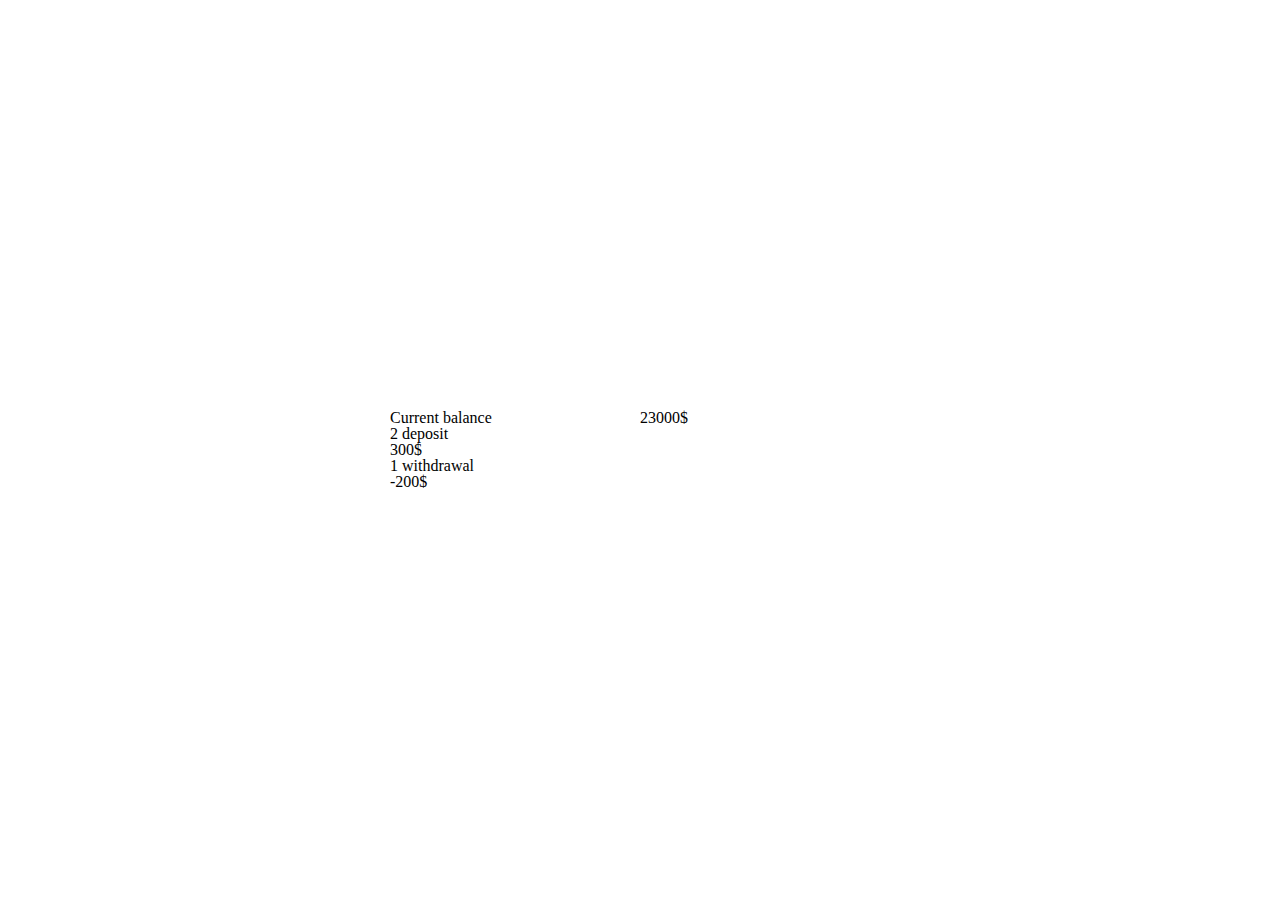
==== app.html @ 18065efd "HTML HALF DONE" ====
<!DOCTYPE html>
<html lang="en">
  <head>
    <meta charset="UTF-8" />
    <meta name="viewport" content="width=device-width, initial-scale=1.0" />
    <link rel="stylesheet" href="./css/app.css" />
    <title>App</title>
  </head>
  <body>
    <div class="container-app">
      <!-- Balance -->
      <div class="balance">
        <p class="current-balance">Current balance</p>
        <label for="" class="label-balance">23000$</label>
      </div>

      <!-- movements -->
      <div class="movements">
        <div class="movement-index">2 deposit</div>
        <div class="movement-value">300$</div>
        <div class="movement-index">1 withdrawal</div>
        <div class="movement-value">-200$</div>
      </div>
    </div>
  </body>
</html>
---- css/app.css ----
@import url(normalize.css);
@import url(reset.css);

body {
  display: flex;
  height: 100vh;
  align-items: center;
  justify-content: center;
}

.container-app {
  width: 500px;
}
.balance {
  display: grid;
  grid-template-columns: 1fr 1fr;
}

.movements {
  display: grid;
  grid-template-columns: 1fr;
}
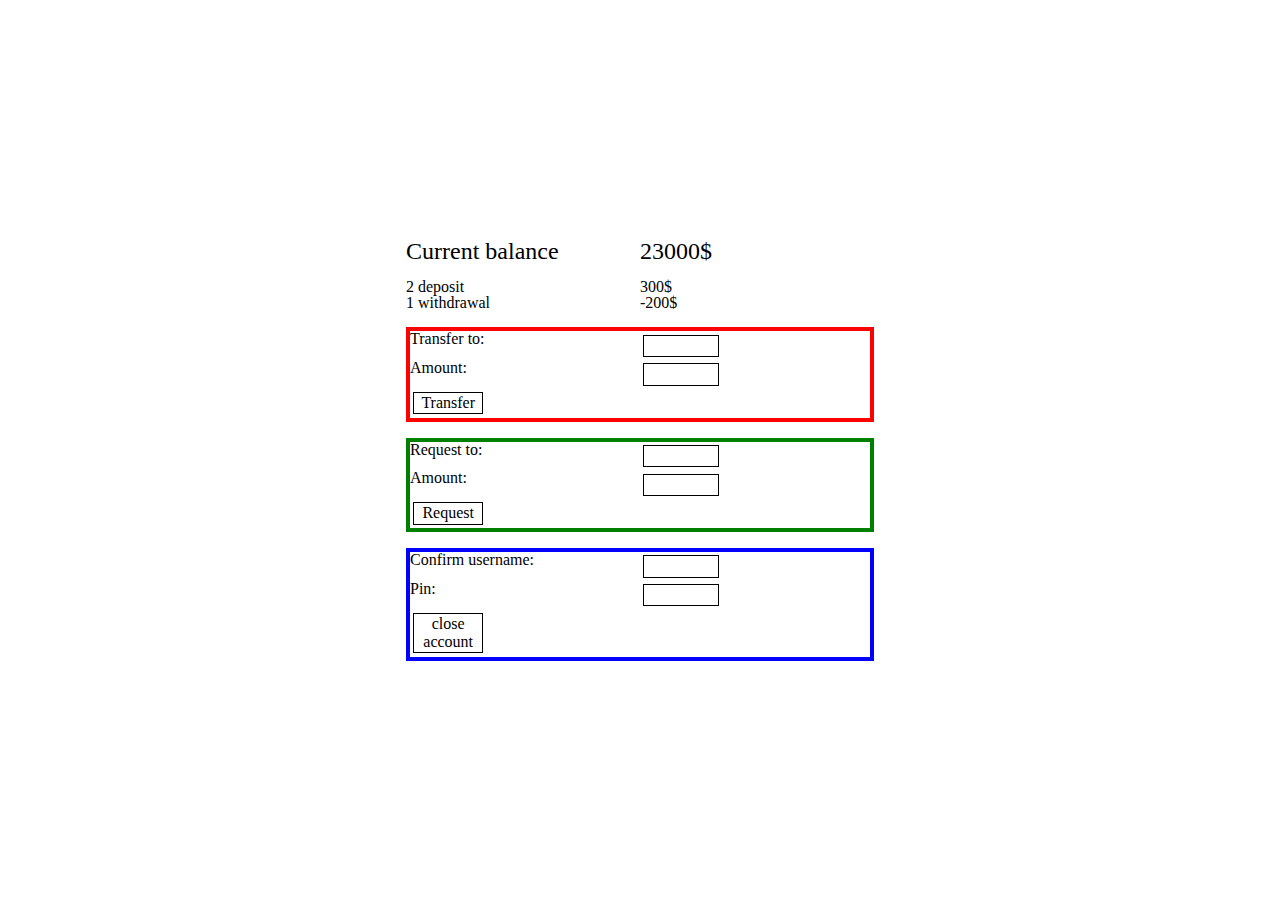
==== commit dcef35a2: "js part started" ====
--- a/app.html
+++ b/app.html
@@ -1,6 +1,7 @@
 <!DOCTYPE html>
 <html lang="en">
   <head>
+    <meta http-equiv="X-UA-Compatible" content="ie=edge" />
     <meta charset="UTF-8" />
     <meta name="viewport" content="width=device-width, initial-scale=1.0" />
     <link rel="stylesheet" href="./css/app.css" />
@@ -21,6 +22,34 @@
         <div class="movement-index">1 withdrawal</div>
         <div class="movement-value">-200$</div>
       </div>
+
+      <!-- transfer -->
+      <div class="transfer">
+        <label for="">Transfer to:</label>
+        <input type="text" id="transfer-to-input" />
+        <label>Amount:</label>
+        <input type="text" id="transfer-amount-input" />
+        <button class="transfer-btn btn">Transfer</button>
+      </div>
+
+      <!-- request transfer to another acc -->
+      <div class="request">
+        <label for="">Request to:</label>
+        <input type="text" id="request-to-input" />
+        <label>Amount:</label>
+        <input type="text" id="request-amount-input" />
+        <button class="request-btn btn">Request</button>
+      </div>
+
+      <!-- close account -->
+      <div class="close">
+        <label for="">Confirm username: </label>
+        <input type="text" id="close-username-input" />
+        <label>Pin:</label>
+        <input type="text" id="close-pin-input" />
+        <button class="close-btn btn">close account</button>
+      </div>
     </div>
+    <script src="./js/script.js"></script>
   </body>
 </html>
--- a/css/app.css
+++ b/css/app.css
@@ -8,15 +8,50 @@
   justify-content: center;
 }
 
+.balance p,
+.balance label {
+  font-size: 1.5rem;
+}
+
 .container-app {
   width: 500px;
 }
 .balance {
   display: grid;
   grid-template-columns: 1fr 1fr;
+  margin: 1rem;
 }
 
 .movements {
   display: grid;
-  grid-template-columns: 1fr;
+  grid-template-columns: 1fr 1fr;
+  margin: 1rem;
 }
+
+.transfer {
+  margin: 1rem;
+  display: grid;
+  grid-template-columns: repeat(2, 1fr);
+  border: 4px solid red;
+}
+
+input,
+button {
+  border: 1px solid black;
+  width: 70px;
+  margin: 0.2rem;
+}
+
+.request {
+  margin: 1rem;
+  display: grid;
+  grid-template-columns: repeat(2, 1fr);
+  border: 4px solid green;
+}
+
+.close {
+  margin: 1rem;
+  display: grid;
+  grid-template-columns: repeat(2, 1fr);
+  border: 4px solid blue;
+}
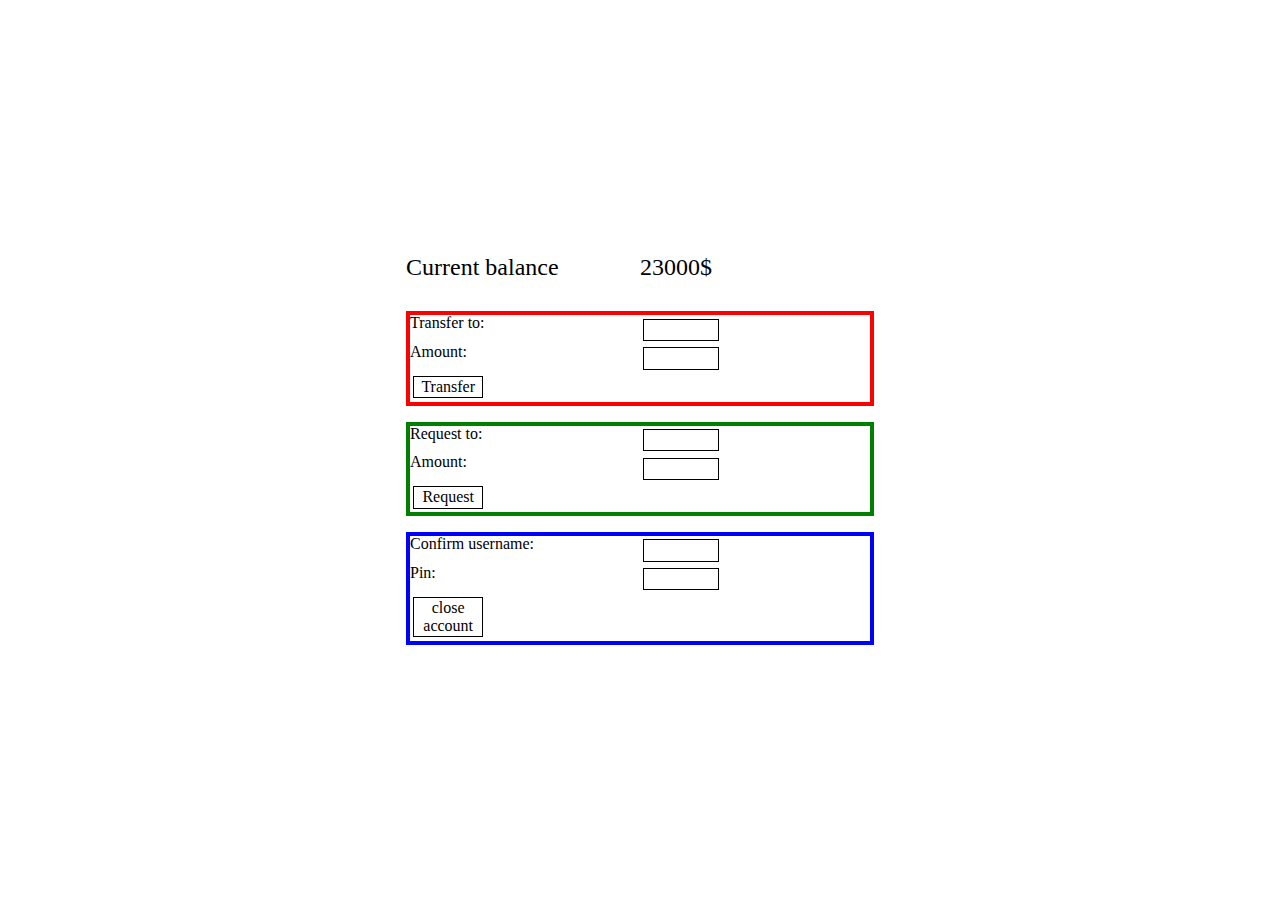
==== commit 4023253c: "transfer started" ====
--- a/app.html
+++ b/app.html
@@ -7,7 +7,7 @@
     <link rel="stylesheet" href="./css/app.css" />
     <title>App</title>
   </head>
-  <body>
+  <body onload="displayUI()">
     <div class="container-app">
       <!-- Balance -->
       <div class="balance">
@@ -17,10 +17,11 @@
 
       <!-- movements -->
       <div class="movements">
-        <div class="movement-index">2 deposit</div>
-        <div class="movement-value">300$</div>
-        <div class="movement-index">1 withdrawal</div>
-        <div class="movement-value">-200$</div>
+        <!-- 2 deposit 300$ 1 withdrawal -200$-->
+        <div class="movement-index"></div>
+        <div class="movement-value"></div>
+        <div class="movement-index"></div>
+        <div class="movement-value"></div>
       </div>
 
       <!-- transfer -->
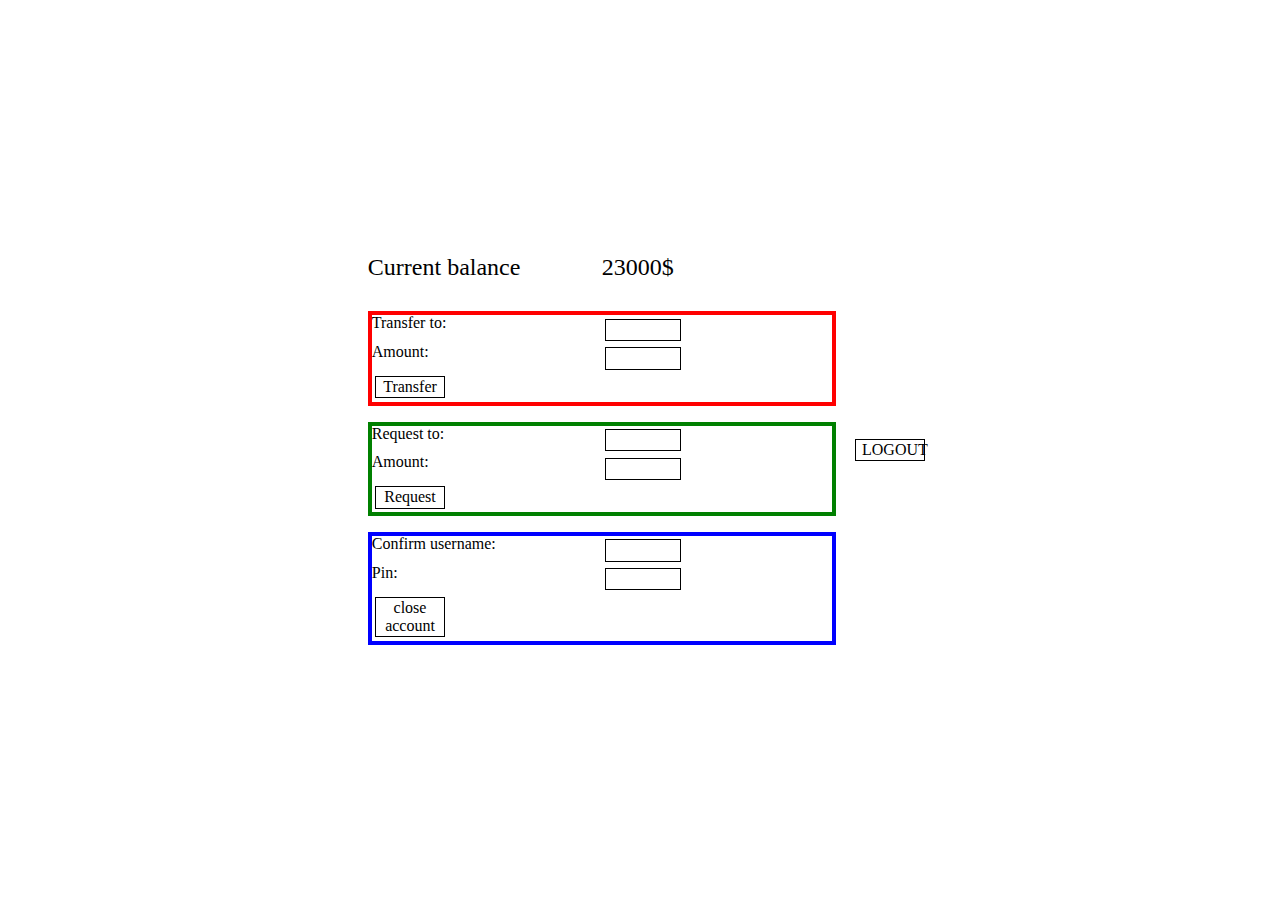
==== commit 71dbba3b: "close button and request btn created" ====
--- a/app.html
+++ b/app.html
@@ -51,6 +51,11 @@
         <button class="close-btn btn">close account</button>
       </div>
     </div>
+    <button onclick="logout()">LOGOUT</button>
+    <div class="closeAcc-modal hidden">
+      <p>ACCOUNT CLOSED</p>
+      <button onclick="window.location.href='index.html'">Home</button>
+    </div>
     <script src="./js/script.js"></script>
   </body>
 </html>
--- a/css/app.css
+++ b/css/app.css
@@ -55,3 +55,16 @@
   grid-template-columns: repeat(2, 1fr);
   border: 4px solid blue;
 }
+
+.closeAcc-modal {
+  position: fixed;
+  background-color: brown;
+  display: flex;
+  align-items: center;
+  flex-direction: column;
+  justify-content: center;
+}
+
+.hidden {
+  display: none;
+}
